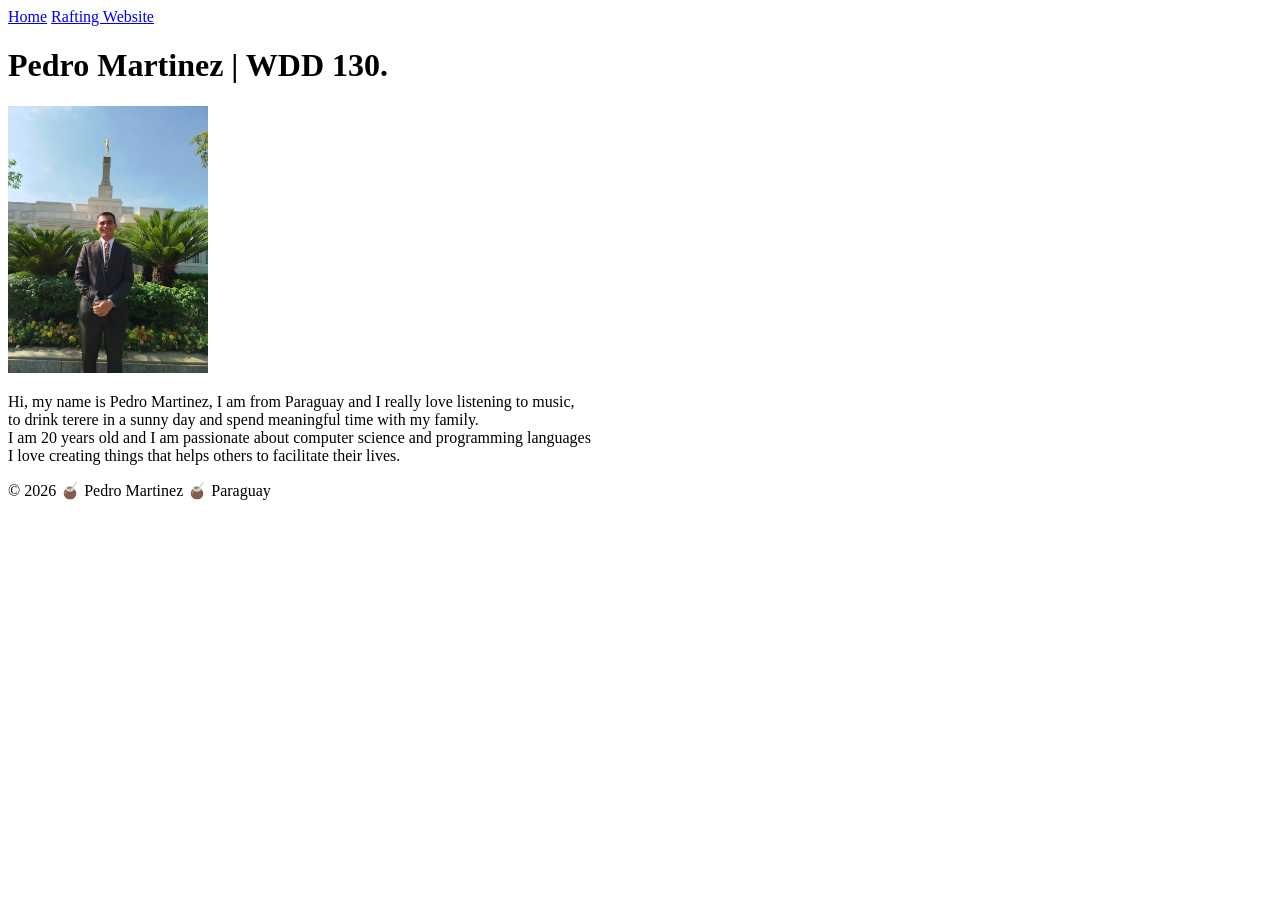
==== index.html @ 84c51789 "Changes" ====
<!DOCTYPE html>
<html lang="en">

<head>
    <meta charset="UTF-8">
    <meta name="viewport" content="width=device-width, initial-scale=1.0">
    <title>Pedro Martinez | WDD 130</title>
    <link rel="stylesheet" href="styles/styles.css">
</head>

<body>
    <header>
        <nav>
            <a href="#">Home</a>
            <a href="wwr/">Rafting Website</a>
        </nav>
    </header>
    <main>
        <h1>Pedro Martinez | WDD 130.</h1>
        <img src="images/profile.webp" alt="I am Pedro Martinez" width="200">
        <p>Hi, my name is Pedro Martinez, I am from Paraguay and I really love listening to
            music,<br>
            to drink terere in a sunny day and spend meaningful time with my family.<br>
            I am 20 years old and I am passionate about computer science and programming languages
            <br>
            I love creating things that helps others to facilitate their lives.
        </p>

    </main>
    <footer>
        <p>© 2026 🧉 Pedro Martinez 🧉​ Paraguay</p>
    </footer>
</body>

</html>
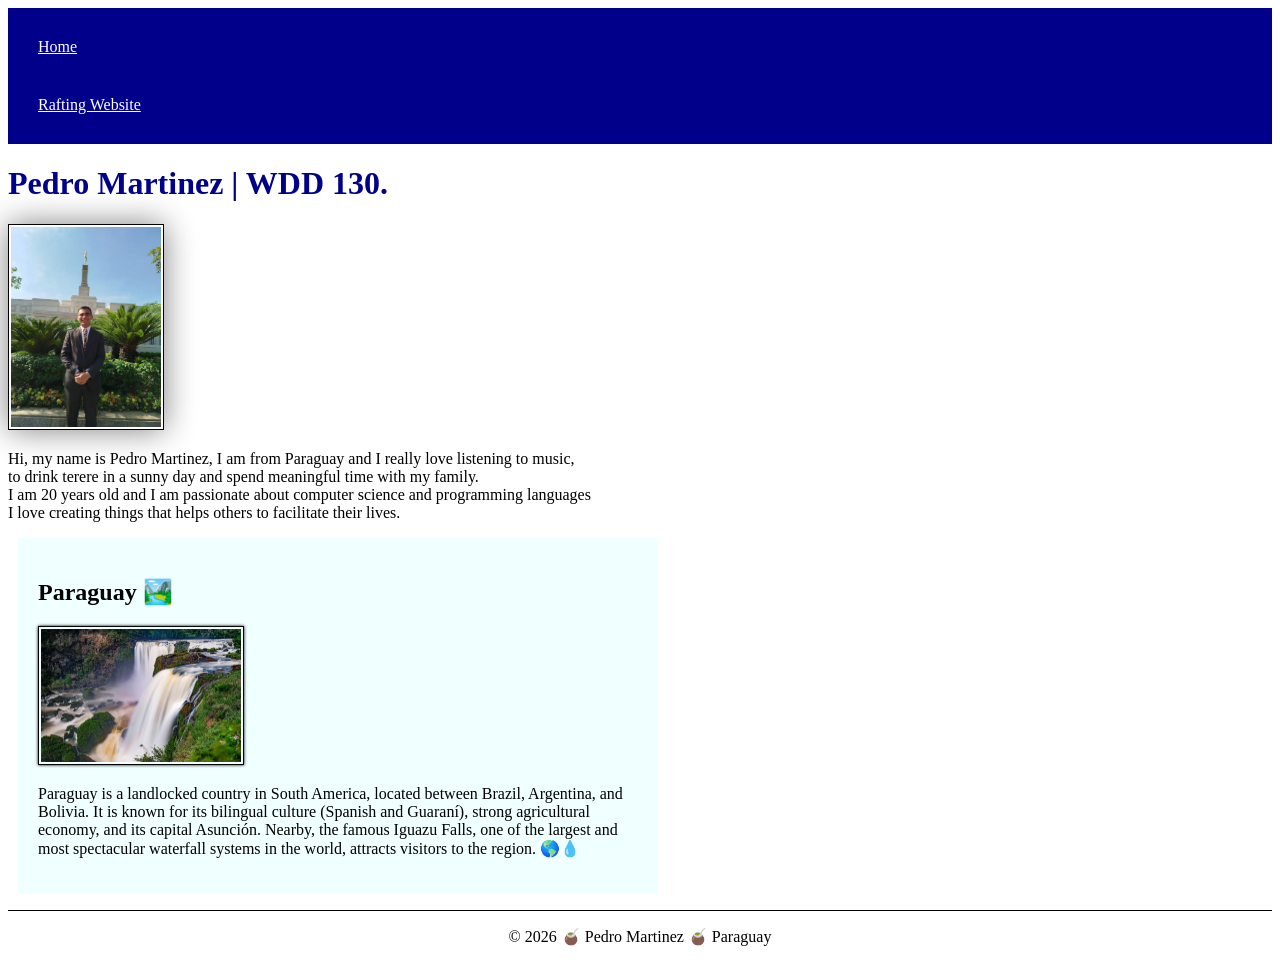
==== commit 476c4f5c: "Home Page W02" ====
--- a/index.html
+++ b/index.html
@@ -4,7 +4,10 @@
 <head>
     <meta charset="UTF-8">
     <meta name="viewport" content="width=device-width, initial-scale=1.0">
-    <title>Pedro Martinez | WDD 130</title>
+    <title>WDD 130 Pedro Martinez</title>
+    <meta name="description"
+      content="Pedro Martinez Personal Web Page created in the WDD 130 Course">
+    <meta name="author" content="Pedro Martinez">
     <link rel="stylesheet" href="styles/styles.css">
 </head>
 
@@ -27,6 +30,17 @@
         </p>
 
     </main>
+    <aside>
+        <h2>Paraguay 🏞️</h2>
+        <img src="images/paraguay.webp" alt="Paraguay Falls">
+        <p>Paraguay is a landlocked country in South America, located between Brazil, Argentina, and
+            Bolivia.
+            It is known for its bilingual culture (Spanish and Guaraní), strong agricultural
+            economy, and
+            its capital Asunción.
+            Nearby, the famous Iguazu Falls, one of the largest and most spectacular
+            waterfall systems in the world, attracts visitors to the region. 🌎💧</p>
+    </aside>
     <footer>
         <p>© 2026 🧉 Pedro Martinez 🧉​ Paraguay</p>
     </footer>
--- a/styles/styles.css
+++ b/styles/styles.css
@@ -0,0 +1,56 @@
+nav {
+    background-color: darkblue;
+    padding: 10px;
+}
+
+nav a {
+    color: white;
+    display: block;
+    padding: 20px;
+}
+
+h1 {
+    color: darkblue;
+}
+
+img {
+    width: 150px;
+    height: auto;
+    border: 1px solid black;
+    padding: 2px;
+    box-shadow: 0 0 30px gray;
+}
+
+p {
+    padding: 0;
+}
+
+main {
+    max-width: 840px;
+}
+
+aside {
+    width: 600px;
+    margin: 10px;
+    border: 5px;
+    padding: 20px;
+    background-color: azure;
+    color: black;
+}
+
+aside img {
+    width: 200px;
+    height: auto;
+    box-shadow: 0 0 3px;
+}
+
+main img {
+    width: 150px;
+    height: auto;
+}
+
+footer {
+    margin-top: 1em;
+    border-top: 1px solid black;
+    text-align: center;
+}
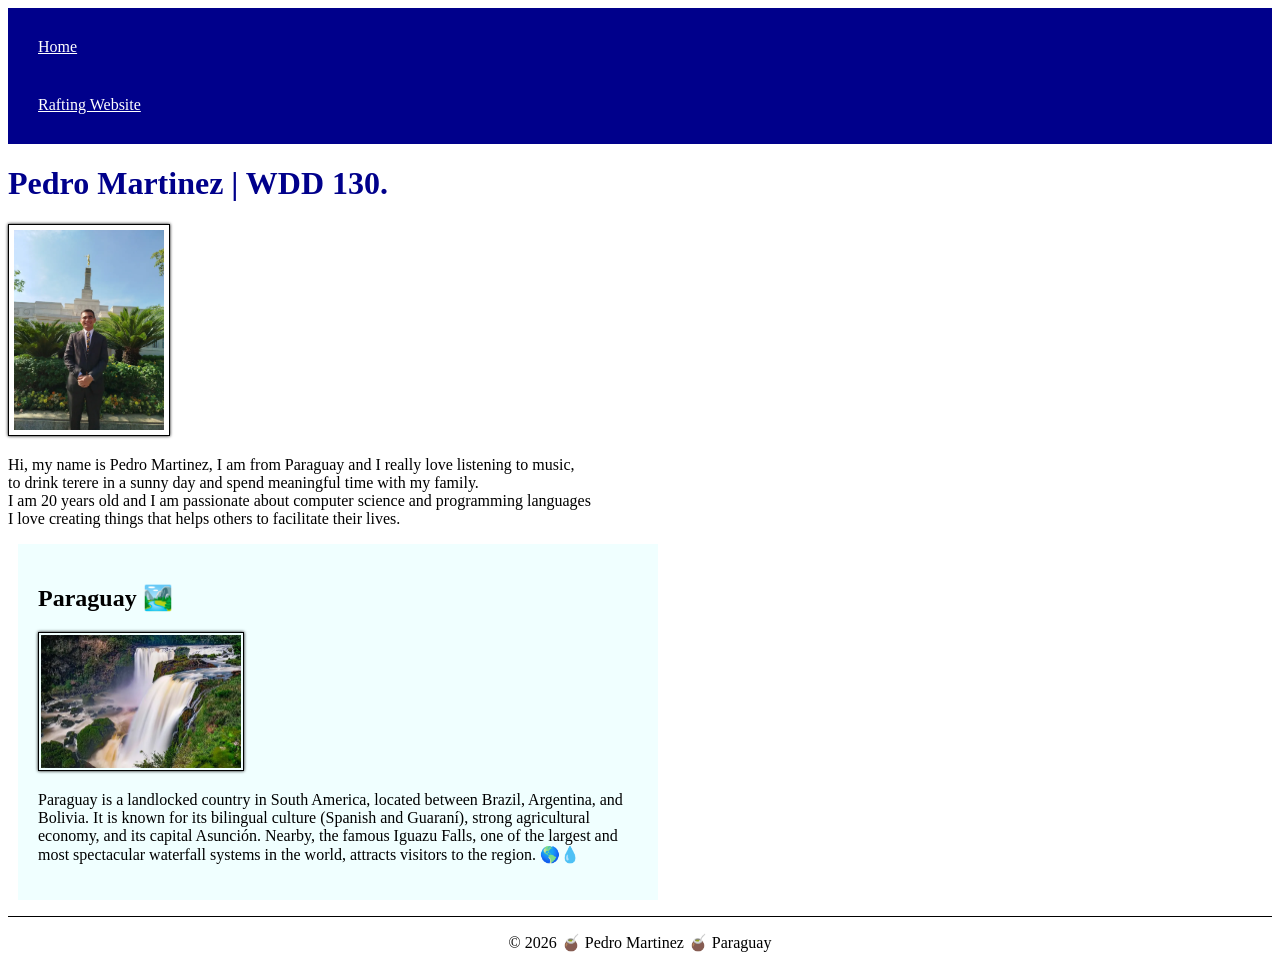
==== commit 0a996203: "W02 Pt2" ====
--- a/index.html
+++ b/index.html
@@ -4,10 +4,10 @@
 <head>
     <meta charset="UTF-8">
     <meta name="viewport" content="width=device-width, initial-scale=1.0">
-    <title>WDD 130 Pedro Martinez</title>
+    <title>WDD 130 danielitomartinez</title>
     <meta name="description"
-      content="Pedro Martinez Personal Web Page created in the WDD 130 Course">
-    <meta name="author" content="Pedro Martinez">
+      content="Pedro Martinez Personal Web Page created in the WDD 130 Course - Life and Adventures">
+    <meta name="author" content="danielitomartinez">
     <link rel="stylesheet" href="styles/styles.css">
 </head>
 
--- a/styles/styles.css
+++ b/styles/styles.css
@@ -47,6 +47,10 @@
 main img {
     width: 150px;
     height: auto;
+    border: 1px solid black;
+    padding: 5px;
+    box-shadow: 0 0 3px;
+
 }
 
 footer {
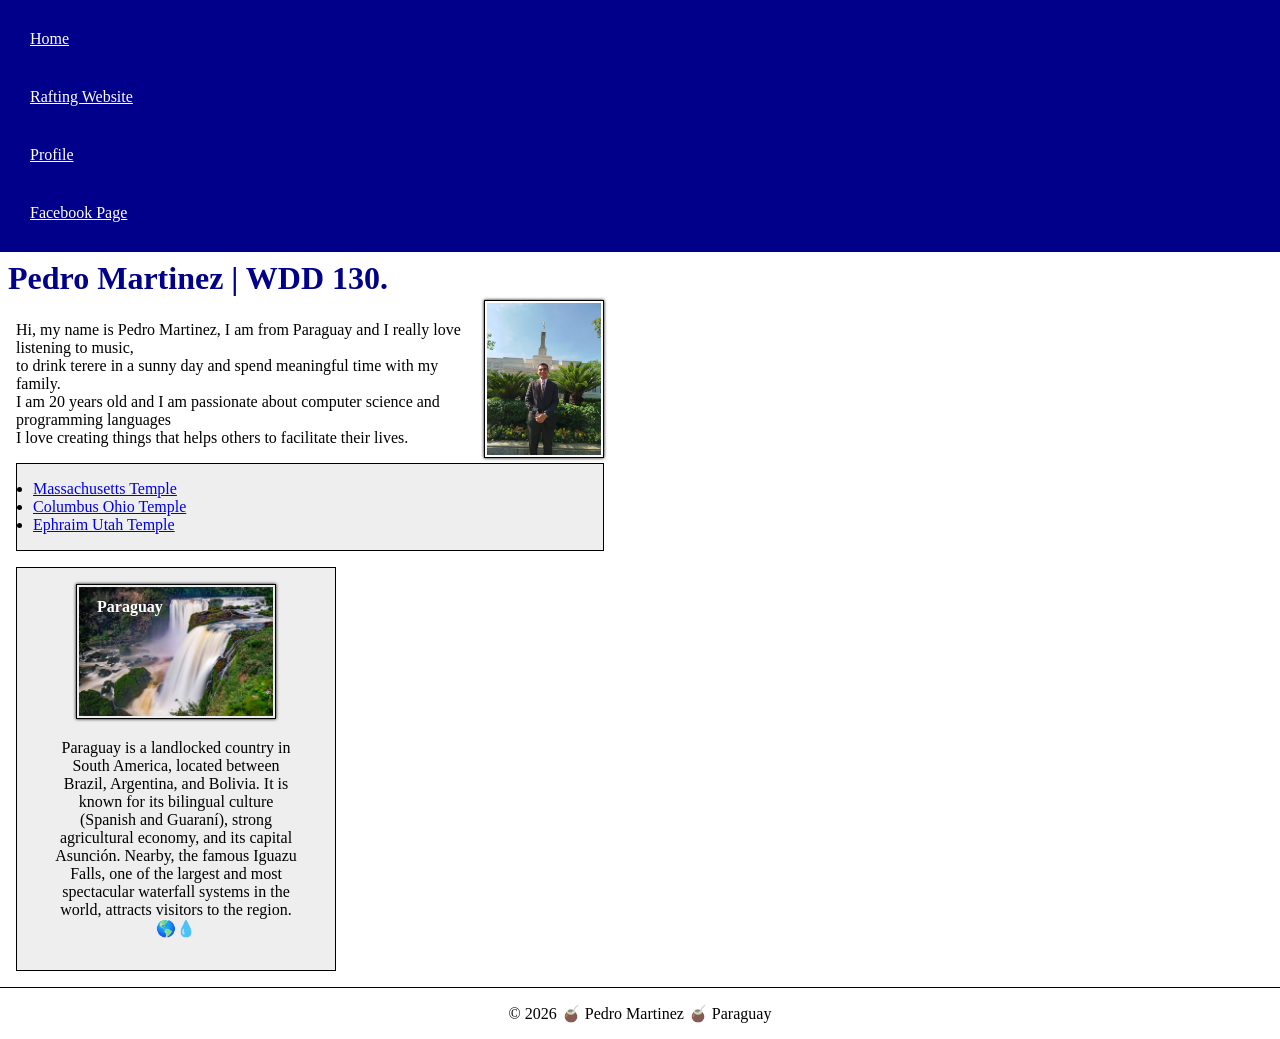
==== commit cfc32ecf: "Week 03 - Assignment" ====
--- a/index.html
+++ b/index.html
@@ -4,10 +4,10 @@
 <head>
     <meta charset="UTF-8">
     <meta name="viewport" content="width=device-width, initial-scale=1.0">
-    <title>WDD 130 danielitomartinez</title>
+    <title>WDD 130 Pedro Martinez</title>
     <meta name="description"
       content="Pedro Martinez Personal Web Page created in the WDD 130 Course - Life and Adventures">
-    <meta name="author" content="danielitomartinez">
+    <meta name="author" content="Pedro Martinez">
     <link rel="stylesheet" href="styles/styles.css">
 </head>
 
@@ -16,6 +16,8 @@
         <nav>
             <a href="#">Home</a>
             <a href="wwr/">Rafting Website</a>
+            <a href="https://www.linkedin.com/in/pedro-martinez67/">Profile</a>
+            <a href="https://www.facebook.com/pedrodaniel.martinezfranco/">Facebook Page</a>
         </nav>
     </header>
     <main>
@@ -29,9 +31,21 @@
             I love creating things that helps others to facilitate their lives.
         </p>
 
+        <ul class="box">
+            <li><a href="https://www.churchofjesuschrist.org/temples/details/boston-massachusetts-temple?lang=eng"
+                  target="_blank">Massachusetts Temple</a>
+            </li>
+            <li><a href="https://www.churchofjesuschrist.org/temples/details/columbus-ohio-temple?lang=eng"
+                  target="_blank">Columbus Ohio Temple</a>
+            </li>
+            <li><a href="https://www.churchofjesuschrist.org/temples/details/ephraim-utah-temple?lang=eng"
+                  target="_blank">Ephraim Utah Temple</a>
+            </li>
+        </ul>
+
     </main>
-    <aside>
-        <h2>Paraguay 🏞️</h2>
+    <aside class="box">
+        <h2>Paraguay</h2>
         <img src="images/paraguay.webp" alt="Paraguay Falls">
         <p>Paraguay is a landlocked country in South America, located between Brazil, Argentina, and
             Bolivia.
--- a/styles/styles.css
+++ b/styles/styles.css
@@ -1,3 +1,9 @@
+* {
+    margin: 0;
+    padding: 0;
+    box-sizing: border-box;
+}
+
 nav {
     background-color: darkblue;
     padding: 10px;
@@ -11,6 +17,7 @@
 
 h1 {
     color: darkblue;
+    padding: .5rem;
 }
 
 img {
@@ -19,23 +26,22 @@
     border: 1px solid black;
     padding: 2px;
     box-shadow: 0 0 30px gray;
+    top: 0;
 }
 
 p {
+    margin: 1rem;
     padding: 0;
 }
 
 main {
-    max-width: 840px;
+    max-width: 620px;
 }
 
 aside {
-    width: 600px;
-    margin: 10px;
-    border: 5px;
-    padding: 20px;
-    background-color: azure;
-    color: black;
+    width: 20em;
+    text-align: center;
+    position: relative;
 }
 
 aside img {
@@ -44,12 +50,22 @@
     box-shadow: 0 0 3px;
 }
 
+aside h2 {
+    position: absolute;
+    font-size: 16px;
+    color: #fff;
+    top: 30px;
+    left: 80px;
+}
+
 main img {
-    width: 150px;
+    width: 120px;
     height: auto;
     border: 1px solid black;
-    padding: 5px;
+    padding: 2px;
     box-shadow: 0 0 3px;
+    float: right;
+    margin: -5px 1rem 1rem 1rem;
 
 }
 
@@ -57,4 +73,13 @@
     margin-top: 1em;
     border-top: 1px solid black;
     text-align: center;
+}
+
+/* Class Selector */
+.box {
+    margin: 1rem;
+    border: 1px solid rgba(0, 0, 0, 1);
+    padding: 1rem;
+    background-color: #eee;
+    color: #000;
 }
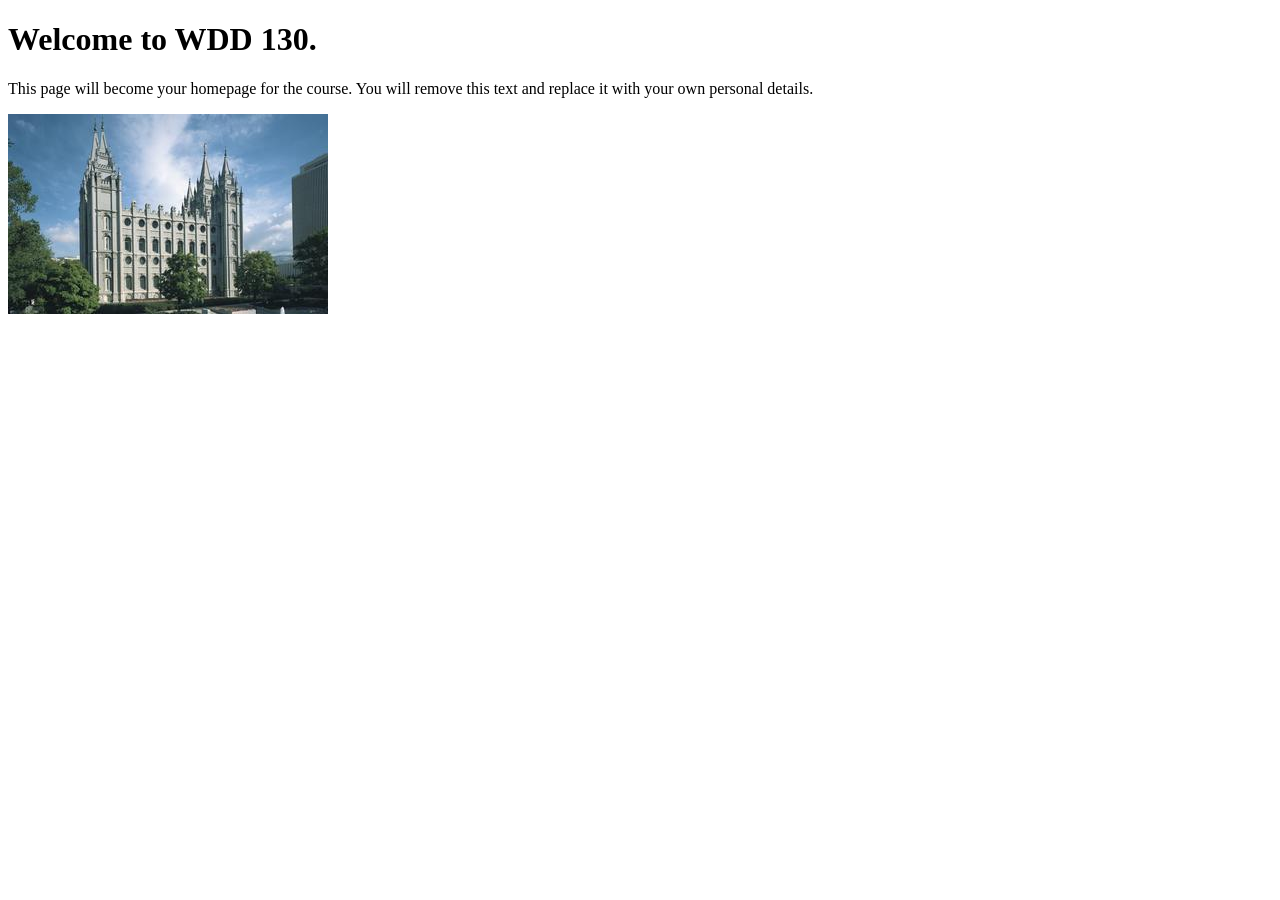
==== commit 3ab2d175: "Initial commit" ====
--- a/index.html
+++ b/index.html
@@ -1,63 +1,14 @@
 <!DOCTYPE html>
 <html lang="en">
-
 <head>
     <meta charset="UTF-8">
     <meta name="viewport" content="width=device-width, initial-scale=1.0">
-    <title>WDD 130 Pedro Martinez</title>
-    <meta name="description"
-      content="Pedro Martinez Personal Web Page created in the WDD 130 Course - Life and Adventures">
-    <meta name="author" content="Pedro Martinez">
-    <link rel="stylesheet" href="styles/styles.css">
+    <title>WDD 130 | Personal Homepage</title>
 </head>
+<body>
+    <h1>Welcome to WDD 130.</h1>
+    <p>This page will become your homepage for the course. You will remove this text and replace it with your own personal details.</p>
 
-<body>
-    <header>
-        <nav>
-            <a href="#">Home</a>
-            <a href="wwr/">Rafting Website</a>
-            <a href="https://www.linkedin.com/in/pedro-martinez67/">Profile</a>
-            <a href="https://www.facebook.com/pedrodaniel.martinezfranco/">Facebook Page</a>
-        </nav>
-    </header>
-    <main>
-        <h1>Pedro Martinez | WDD 130.</h1>
-        <img src="images/profile.webp" alt="I am Pedro Martinez" width="200">
-        <p>Hi, my name is Pedro Martinez, I am from Paraguay and I really love listening to
-            music,<br>
-            to drink terere in a sunny day and spend meaningful time with my family.<br>
-            I am 20 years old and I am passionate about computer science and programming languages
-            <br>
-            I love creating things that helps others to facilitate their lives.
-        </p>
-
-        <ul class="box">
-            <li><a href="https://www.churchofjesuschrist.org/temples/details/boston-massachusetts-temple?lang=eng"
-                  target="_blank">Massachusetts Temple</a>
-            </li>
-            <li><a href="https://www.churchofjesuschrist.org/temples/details/columbus-ohio-temple?lang=eng"
-                  target="_blank">Columbus Ohio Temple</a>
-            </li>
-            <li><a href="https://www.churchofjesuschrist.org/temples/details/ephraim-utah-temple?lang=eng"
-                  target="_blank">Ephraim Utah Temple</a>
-            </li>
-        </ul>
-
-    </main>
-    <aside class="box">
-        <h2>Paraguay</h2>
-        <img src="images/paraguay.webp" alt="Paraguay Falls">
-        <p>Paraguay is a landlocked country in South America, located between Brazil, Argentina, and
-            Bolivia.
-            It is known for its bilingual culture (Spanish and Guaraní), strong agricultural
-            economy, and
-            its capital Asunción.
-            Nearby, the famous Iguazu Falls, one of the largest and most spectacular
-            waterfall systems in the world, attracts visitors to the region. 🌎💧</p>
-    </aside>
-    <footer>
-        <p>© 2026 🧉 Pedro Martinez 🧉​ Paraguay</p>
-    </footer>
+    <img src="images/salt-lake-temple.jpg" alt="The Salt Lake Temple.">
 </body>
-
 </html>
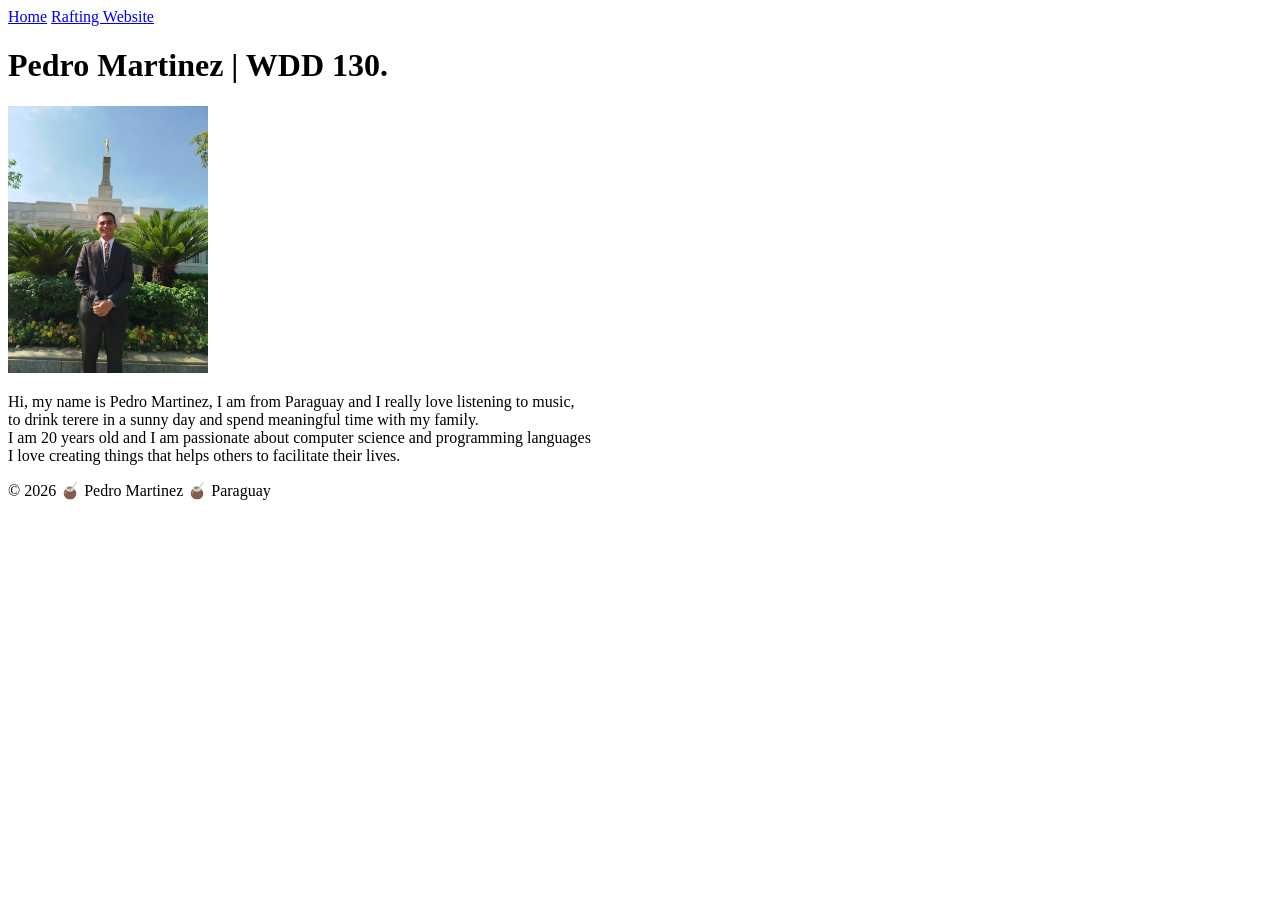
==== commit 425c79f0: "Index Revised" ====
--- a/index.html
+++ b/index.html
@@ -3,12 +3,29 @@
 <head>
     <meta charset="UTF-8">
     <meta name="viewport" content="width=device-width, initial-scale=1.0">
-    <title>WDD 130 | Personal Homepage</title>
+    <title>Pedro Martinez | WDD 130</title>
 </head>
 <body>
-    <h1>Welcome to WDD 130.</h1>
-    <p>This page will become your homepage for the course. You will remove this text and replace it with your own personal details.</p>
+    <header>
+        <nav>
+            <a href="#">Home</a>
+            <a href="wwr/">Rafting Website</a>
+        </nav>
+    </header>
+    <main>
+        <h1>Pedro Martinez | WDD 130.</h1>
+        <img src="images/profile.webp" alt="I am Pedro Martinez" width="200">
+        <p>Hi, my name is Pedro Martinez, I am from Paraguay and I really love listening to
+            music,<br>
+            to drink terere in a sunny day and spend meaningful time with my family.<br>
+            I am 20 years old and I am passionate about computer science and programming languages
+            <br>
+            I love creating things that helps others to facilitate their lives.
+        </p>
 
-    <img src="images/salt-lake-temple.jpg" alt="The Salt Lake Temple.">
+    </main>
+    <footer>
+        <p>© 2026 🧉 Pedro Martinez 🧉​ Paraguay</p>
+    </footer>
 </body>
 </html>
